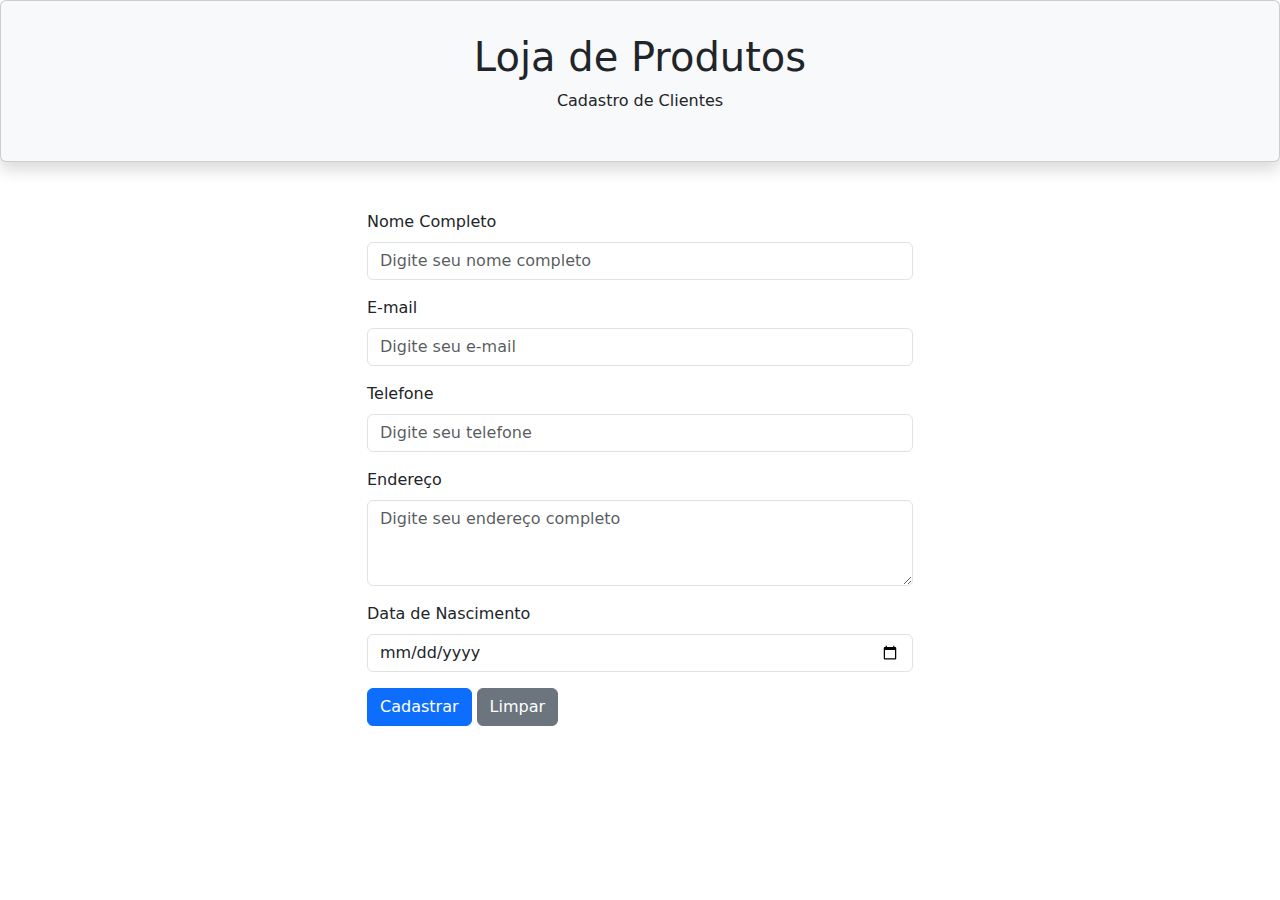
==== pages/cadastro-clientes.html @ 74d74c9d "feat: Desenvolvimento da página de cadastro de clientes" ====
<!DOCTYPE html>
<html lang="en">
  <head>
    <meta charset="UTF-8" />
    <meta name="viewport" content="width=device-width, initial-scale=1.0" />
    <title>COTI Informática</title>

    <link
      href="https://cdn.jsdelivr.net/npm/bootstrap@5.3.3/dist/css/bootstrap.min.css"
      rel="stylesheet"
    />
    <link rel="stylesheet" href="../styles/loja.css" />
  </head>
  <body>
    <div class="card shadow p-3 mb-5 bg-body-tertiary rounded">
      <div class="card-body text-center">
        <h1>Loja de Produtos</h1>
        <p>Cadastro de Clientes</p>
      </div>
    </div>

    <div class="container">
      <div class="row">
        <div class="col-md-6 offset-md-3">
          <form>
            <div class="mb-3">
              <label for="nome" class="form-label">Nome Completo</label>
              <input
                type="text"
                class="form-control"
                id="nome"
                placeholder="Digite seu nome completo"
                required
              />
            </div>
            <div class="mb-3">
              <label for="email" class="form-label">E-mail</label>
              <input
                type="email"
                class="form-control"
                id="email"
                placeholder="Digite seu e-mail"
                required
              />
            </div>
            <div class="mb-3">
              <label for="telefone" class="form-label">Telefone</label>
              <input
                type="tel"
                class="form-control"
                id="telefone"
                placeholder="Digite seu telefone"
                required
              />
            </div>
            <div class="mb-3">
              <label for="endereco" class="form-label">Endereço</label>
              <textarea
                class="form-control"
                id="endereco"
                rows="3"
                placeholder="Digite seu endereço completo"
                required
              ></textarea>
            </div>
            <div class="mb-3">
              <label for="data-nascimento" class="form-label"
                >Data de Nascimento</label
              >
              <input
                type="date"
                class="form-control"
                id="data-nascimento"
                required
              />
            </div>
            <button type="submit" class="btn btn-primary">Cadastrar</button>
            <button type="reset" class="btn btn-secondary">Limpar</button>
          </form>
        </div>
      </div>
    </div>

    <script src="https://cdn.jsdelivr.net/npm/bootstrap@5.3.3/dist/js/bootstrap.bundle.min.js"></script>
  </body>
</html>
---- styles/loja.css ----
.card img {
    height: 200px;
    object-fit: contain;
}

.card-title {
    font-size: 1.2rem;
    font-weight: bold;
}

.card-text {
    font-size: 1rem;
}

.btn-buy {
    background-color: #007bff;
    color: white;
    border: none;
}

.btn-buy:hover {
    background-color: #0056b3;
    color: white;
}
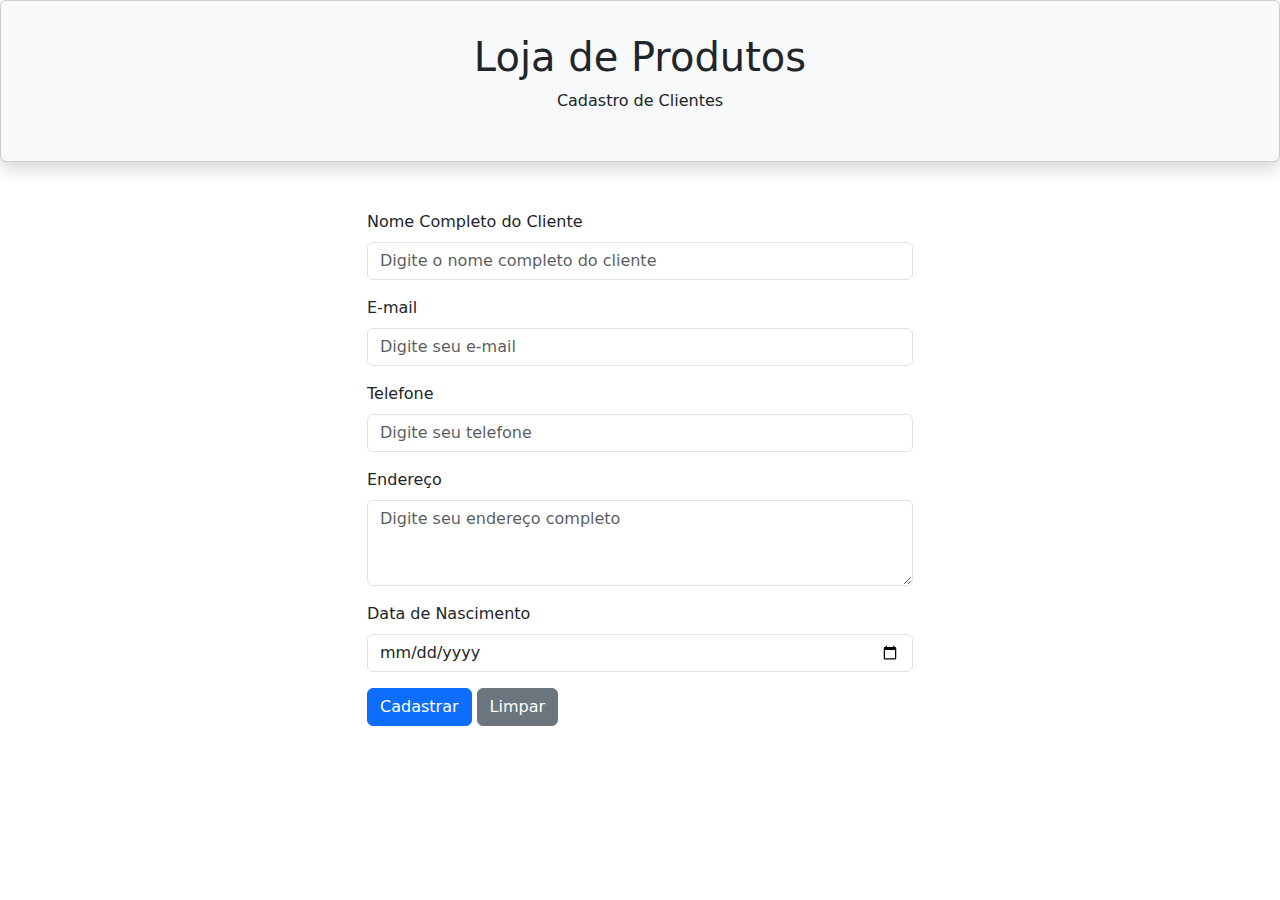
==== commit 6a4f6cbb: "feat: Modificaçãodo arquivo cadastro-clientes.html" ====
--- a/pages/cadastro-clientes.html
+++ b/pages/cadastro-clientes.html
@@ -3,7 +3,7 @@
   <head>
     <meta charset="UTF-8" />
     <meta name="viewport" content="width=device-width, initial-scale=1.0" />
-    <title>COTI Informática</title>
+    <title>COTI Informática - Escola de Nerds!!</title>
 
     <link
       href="https://cdn.jsdelivr.net/npm/bootstrap@5.3.3/dist/css/bootstrap.min.css"
@@ -24,12 +24,12 @@
         <div class="col-md-6 offset-md-3">
           <form>
             <div class="mb-3">
-              <label for="nome" class="form-label">Nome Completo</label>
+              <label for="nome" class="form-label">Nome Completo do Cliente</label>
               <input
                 type="text"
                 class="form-control"
                 id="nome"
-                placeholder="Digite seu nome completo"
+                placeholder="Digite o nome completo do cliente"
                 required
               />
             </div>
